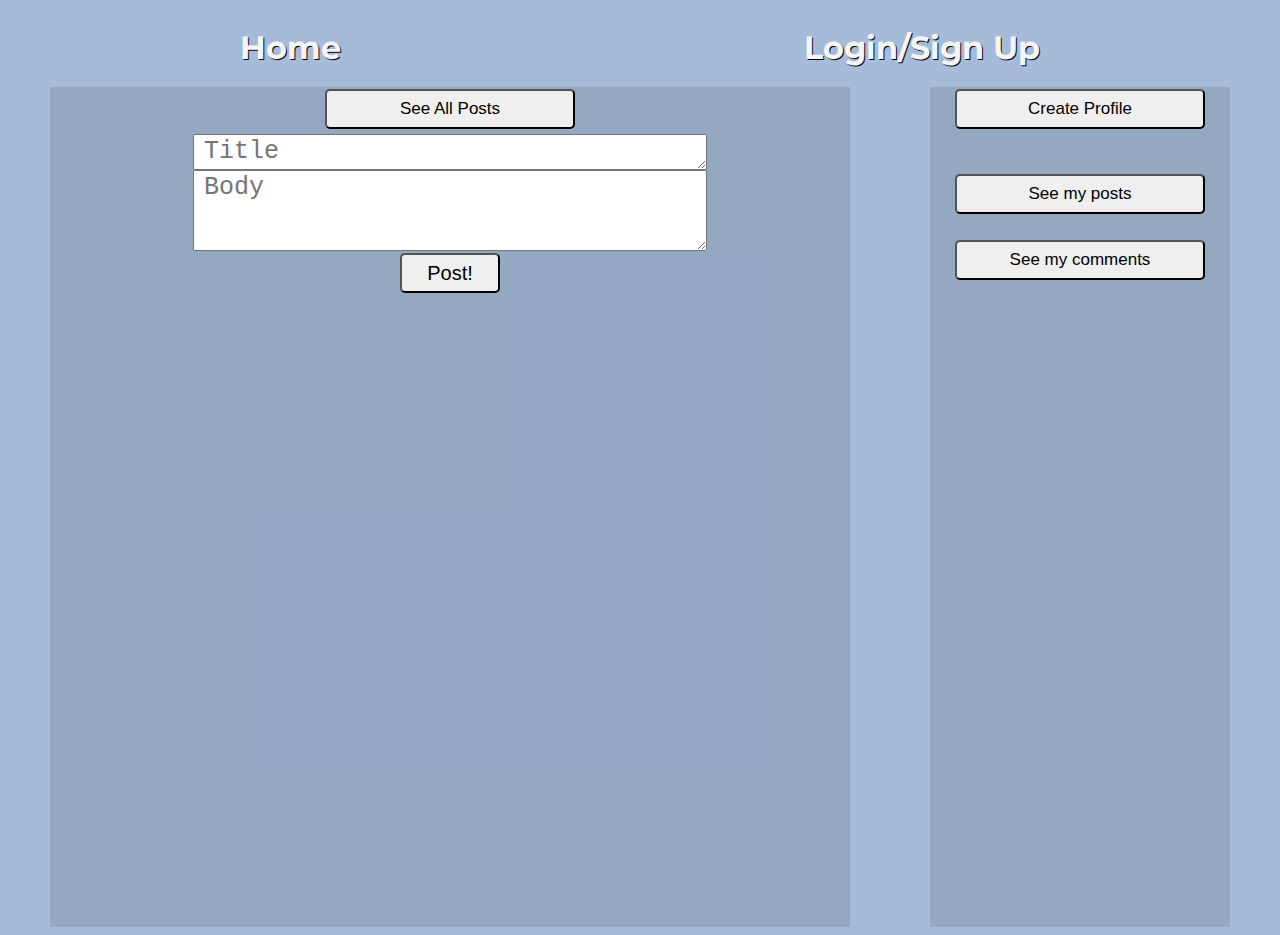
==== front-end/home.html @ 985c41d1 "users can see and make a post" ====
<!DOCTYPE html>
<html lang="en" dir="ltr">
<head>
  <meta charset="utf-8">
  <link rel="stylesheet" href="css/home.css">
  <title>Tea Room -Home Page</title>
  <link rel="stylesheet" href="https://cdnjs.cloudflare.com/ajax/libs/font-awesome/4.7.0/css/font-awesome.min.css">
  <link href="https://fonts.googleapis.com/css?family=Montserrat|Sacramento|Satisfy&display=swap" rel="stylesheet">
  <meta name="viewport" content="width=device-width, initial-scale=1">
  <!-- Latest compiled and minified CSS -->
  <!-- <link rel="stylesheet" href="https://stackpath.bootstrapcdn.com/bootstrap/3.4.1/css/bootstrap.min.css" integrity="sha384-HSMxcRTRxnN+Bdg0JdbxYKrThecOKuH5zCYotlSAcp1+c8xmyTe9GYg1l9a69psu" crossorigin="anonymous"> -->
</head>
<body>
  <header>
    <nav class="navbar">
      <a href="index.html">Home</a>
      <a href="regLogin.html">Login/Sign Up</a>
    </nav>
  </header>

  <div class="contents">
    <div class="postsDiv">
      <button onclick="getAllPosts()">See All Posts</button>
      <div class="makePost">
        <textarea class="makePostTitle" type="text" placeholder="Title"></textarea>
        <textarea class="makePostBody" type="wideInput" placeholder="Body"></textarea>
        <button class="submitPost" onclick="makeUserPost();eraseText()">Post!</button>
      </div>
      <div class="posts">
      </div>
    </div>

    <div class="profile">
      <button type="submit" class="createProfileBtn" onclick="showMakeProfile()">Create Profile</button><br/>
      <button type="submit" class="viewProfileBtn" onclick="getUserProfile();showUserProfile()">View Profile</button><br/>
      <button type="submit" class="seeMyPostsBtn">See my posts</button><br/>
      <button type="submit" class="viewMyCmntsBtn">See my comments</button><br/>

      <div class= "makeProfile">
        Mobile: <input class="makeProfileMobile" type="text"></input><br/>
        Address: <input class="makeProfileAddress" type="text"></input><br/>
        Second Email: <input class="makeProfileEmail" type="text"></input>
        <button type="submit" onclick="postUserProfile();hideMakeProfile()">Submit</input>
        </div>

        <div class="userProfile">
          <button type="submit" class="updateMyProfileBtn">Update Profile</button><br/>
        </div>
      </div>
    </div>
    <!---
    <iframe src="https://giphy.com/embed/SpocbO9vct5Ntwnwy7" width="480" height="480" frameBorder="0" class="giphy-embed" allowFullScreen></iframe><p><a href="https://giphy.com/stickers/rupaul-scandal-bianca-bosso-SpocbO9vct5Ntwnwy7">via GIPHY</a></p>
    --->

    <script src="js/home.js" type="text/javascript"></script>
    <script src="js/checkLogin.js" type="text/javascript"></script>
  </body>
  </html>
---- front-end/css/home.css ----
body {
  display: flex;
  flex-direction: column;
  background-color: #a5bbd9;
  font-family: 'Montserrat', sans-serif;
}

.navbar {
    display: flex;
    justify-content: space-around;
    font-size: 2rem;
    font-weight: bold;
    width: 100%;
}

header {
  margin-top: 20px;
  margin-bottom: 20px;
}

.navbar a {
    text-decoration: none !important;
    color: #f5f5f5;
    text-shadow: 1px 1px black;
}

.postsDiv {
  width: 800px;
  height: 840px;
  border: rgba(0,0,0,0.1);
  background: rgba(0,0,0,0.1);
  display: flex;
  flex-direction: column;
  align-content: center;
  overflow: auto;
}

.makePost {
  display: flex;
  flex-direction: column;
  align-items: center;
}

.makePostTitle {
  width: 500px;
  height: 30px;
  padding-left: 10px;
  padding-top: 2px;
  font-size: 20px;
}

.makePostBody {
  width: 500px;
  height: 75px;
  padding-left: 10px;
  padding-top: 2px;
  font-size: 20px;
}

.submitPost {
  width: 100px;
  height: 40px;
  font-size: 20px;
  color: black;
}

.makePostTitle::placeholder, .makePostBody::placeholder {
  font-size: 25px;
}

.profile {
  width: 300px;
  height: 840px;
  margin-left: 80px;
  border: rgba(0,0,0,0.1);
  background: rgba(0,0,0,0.1);
  display: flex;
  flex-direction: column;
}

.contents {
  display: flex;
  justify-content: center;
}

.allPosts, .userPosts, .userComments {
  width: 500px;
  height: 150px;
  border-radius: 5px;
  background: white;
  margin: 0 auto;
  margin-bottom: 10px;
  /* margin-bottom: 10px; */
}

button {
  color: #6e6d6d;
  width: 200px;
  border-radius: 5px;
  margin: 0 auto;
  margin-bottom: 5px;
  margin-top: 2px;
  width: 250px;
  height: 40px;
  font-size: 17px;
  color: black;
}


.fetchedUserProfile {
  color: black;
  width: 150px;
  height: 150px;
}

.allPosts>h2 {
  border-bottom: 1px solid black;
}

.makeProfile, .userProfile {
  display: flex;
  flex-direction: column;
  display: none;
}

.viewProfileBtn{
  display: none;
}

i {
  float: right;
  font-size: 20px;
}
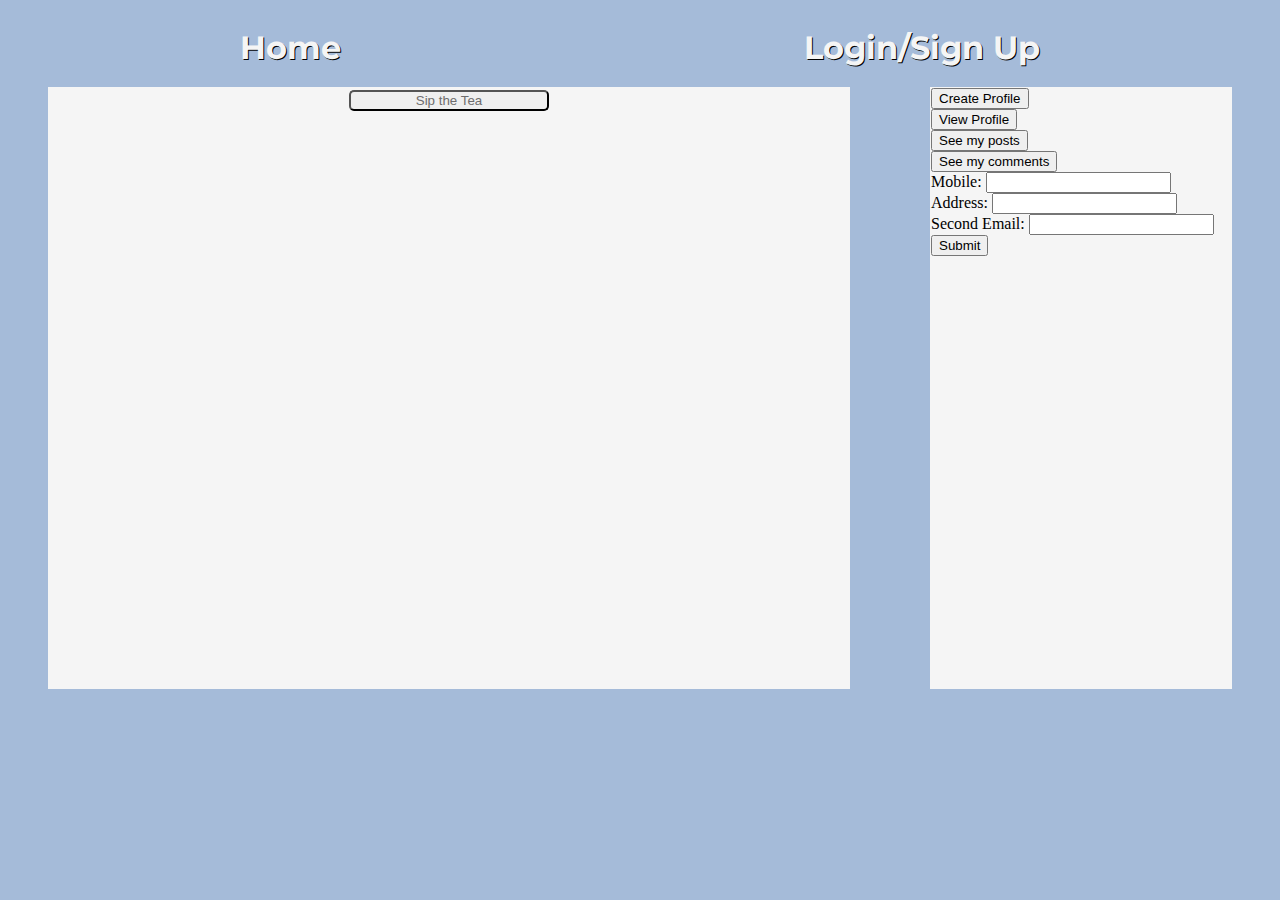
==== commit d8c70b7c: "Merge pull request #44 from srichards567/samanthar" ====
--- a/front-end/home.html
+++ b/front-end/home.html
@@ -4,7 +4,6 @@
   <meta charset="utf-8">
   <link rel="stylesheet" href="css/home.css">
   <title>Tea Room -Home Page</title>
-  <link rel="stylesheet" href="https://cdnjs.cloudflare.com/ajax/libs/font-awesome/4.7.0/css/font-awesome.min.css">
   <link href="https://fonts.googleapis.com/css?family=Montserrat|Sacramento|Satisfy&display=swap" rel="stylesheet">
   <meta name="viewport" content="width=device-width, initial-scale=1">
   <!-- Latest compiled and minified CSS -->
@@ -16,43 +15,44 @@
       <a href="index.html">Home</a>
       <a href="regLogin.html">Login/Sign Up</a>
     </nav>
-  </header>
+    </header>
 
-  <div class="contents">
-    <div class="postsDiv">
-      <button onclick="getAllPosts()">See All Posts</button>
-      <div class="makePost">
-        <textarea class="makePostTitle" type="text" placeholder="Title"></textarea>
-        <textarea class="makePostBody" type="wideInput" placeholder="Body"></textarea>
-        <button class="submitPost" onclick="makeUserPost();eraseText()">Post!</button>
+    <div class="contents">
+      <div class="posts">
+        <button onclick="getAllPosts()">Sip the Tea</button>
+
       </div>
-      <div class="posts">
-      </div>
-    </div>
 
-    <div class="profile">
-      <button type="submit" class="createProfileBtn" onclick="showMakeProfile()">Create Profile</button><br/>
-      <button type="submit" class="viewProfileBtn" onclick="getUserProfile();showUserProfile()">View Profile</button><br/>
-      <button type="submit" class="seeMyPostsBtn">See my posts</button><br/>
-      <button type="submit" class="viewMyCmntsBtn">See my comments</button><br/>
+      <div class="profile">
+        <button type="submit" class="createProfileBtn">Create Profile</button><br/>
+        <button type="submit" class="viewProfileBtn" onclick="getUserProfile()">View Profile</button><br/>
+        <button type="submit" class="seeMyPostsBtn">See my posts</button><br/>
+        <button type="submit" class="viewMyCmntsBtn">See my comments</button><br/>
 
-      <div class= "makeProfile">
-        Mobile: <input class="makeProfileMobile" type="text"></input><br/>
-        Address: <input class="makeProfileAddress" type="text"></input><br/>
-        Second Email: <input class="makeProfileEmail" type="text"></input>
-        <button type="submit" onclick="postUserProfile();hideMakeProfile()">Submit</input>
-        </div>
+          <div class= "makeProfile">
+            Mobile: <input class="makeProfileMobile" type="text"></input><br/>
+            Address: <input class="makeProfileAddress" type="text"></input><br/>
+            Second Email: <input class="makeProfileEmail" type="text"></input>
+            <button type="submit" onclick="postUserProfile()">Submit</input>
+          </div>
 
-        <div class="userProfile">
-          <button type="submit" class="updateMyProfileBtn">Update Profile</button><br/>
-        </div>
+          <div class="userProfile">
+
+            <!-- <button type="submit" class= "updateProfileBtn" >Update Profile</button><br/>
+            <div class="updateUserProfile">
+              Mobile: <input class="updateMobile" type="text"/><br/>
+              Address: <input class="updateAddress" type="text"/><br/>
+              Second Email: <input class="updateAltEmail" type="text"/>
+              <button type="submit" class="updateUserProfileBtn">Submit</button>
+            </div> -->
+          </div>
       </div>
     </div>
     <!---
     <iframe src="https://giphy.com/embed/SpocbO9vct5Ntwnwy7" width="480" height="480" frameBorder="0" class="giphy-embed" allowFullScreen></iframe><p><a href="https://giphy.com/stickers/rupaul-scandal-bianca-bosso-SpocbO9vct5Ntwnwy7">via GIPHY</a></p>
     --->
 
-    <script src="js/home.js" type="text/javascript"></script>
-    <script src="js/checkLogin.js" type="text/javascript"></script>
-  </body>
-  </html>
+<script src="js/home.js" type="text/javascript"></script>
+<script src="js/checkLogin.js" type="text/javascript"></script>
+</body>
+</html>
--- a/front-end/css/home.css
+++ b/front-end/css/home.css
@@ -2,7 +2,10 @@
   display: flex;
   flex-direction: column;
   background-color: #a5bbd9;
-  font-family: 'Montserrat', sans-serif;
+}
+
+.contents {
+    background-color: #a5bbd9;
 }
 
 .navbar {
@@ -11,6 +14,7 @@
     font-size: 2rem;
     font-weight: bold;
     width: 100%;
+    font-family: 'Montserrat', sans-serif;
 }
 
 header {
@@ -24,58 +28,30 @@
     text-shadow: 1px 1px black;
 }
 
-.postsDiv {
+a:hover {
+  color: #f5dd9a;
+}
+.posts {
   width: 800px;
-  height: 840px;
-  border: rgba(0,0,0,0.1);
-  background: rgba(0,0,0,0.1);
+  height: 600px;
+  border: 1px solid #f5f5f5;
+  background: #f5f5f5;
   display: flex;
   flex-direction: column;
   align-content: center;
-  overflow: auto;
-}
-
-.makePost {
-  display: flex;
-  flex-direction: column;
-  align-items: center;
-}
-
-.makePostTitle {
-  width: 500px;
-  height: 30px;
-  padding-left: 10px;
-  padding-top: 2px;
-  font-size: 20px;
-}
-
-.makePostBody {
-  width: 500px;
-  height: 75px;
-  padding-left: 10px;
-  padding-top: 2px;
-  font-size: 20px;
-}
-
-.submitPost {
-  width: 100px;
-  height: 40px;
-  font-size: 20px;
-  color: black;
-}
-
-.makePostTitle::placeholder, .makePostBody::placeholder {
-  font-size: 25px;
+ /* overflow: auto; */
 }
 
 .profile {
   width: 300px;
-  height: 840px;
+  height: 600px;
+  border: 1px solid #f5f5f5;
   margin-left: 80px;
-  border: rgba(0,0,0,0.1);
-  background: rgba(0,0,0,0.1);
-  display: flex;
-  flex-direction: column;
+  background: #f5f5f5;
+}
+
+button:hover {
+  color: blue;
 }
 
 .contents {
@@ -84,50 +60,30 @@
 }
 
 .allPosts, .userPosts, .userComments {
-  width: 500px;
+  width: 400px;
   height: 150px;
-  border-radius: 5px;
-  background: white;
+  border: 2px solid black;
   margin: 0 auto;
   margin-bottom: 10px;
+  box-shadow: 8px 7px #adaca8;
   /* margin-bottom: 10px; */
 }
 
-button {
+.posts button {
   color: #6e6d6d;
   width: 200px;
   border-radius: 5px;
   margin: 0 auto;
   margin-bottom: 5px;
   margin-top: 2px;
-  width: 250px;
-  height: 40px;
-  font-size: 17px;
-  color: black;
 }
 
+.posts button:hover {
+  color: blue;
+}
 
 .fetchedUserProfile {
   color: black;
   width: 150px;
   height: 150px;
 }
-
-.allPosts>h2 {
-  border-bottom: 1px solid black;
-}
-
-.makeProfile, .userProfile {
-  display: flex;
-  flex-direction: column;
-  display: none;
-}
-
-.viewProfileBtn{
-  display: none;
-}
-
-i {
-  float: right;
-  font-size: 20px;
-}
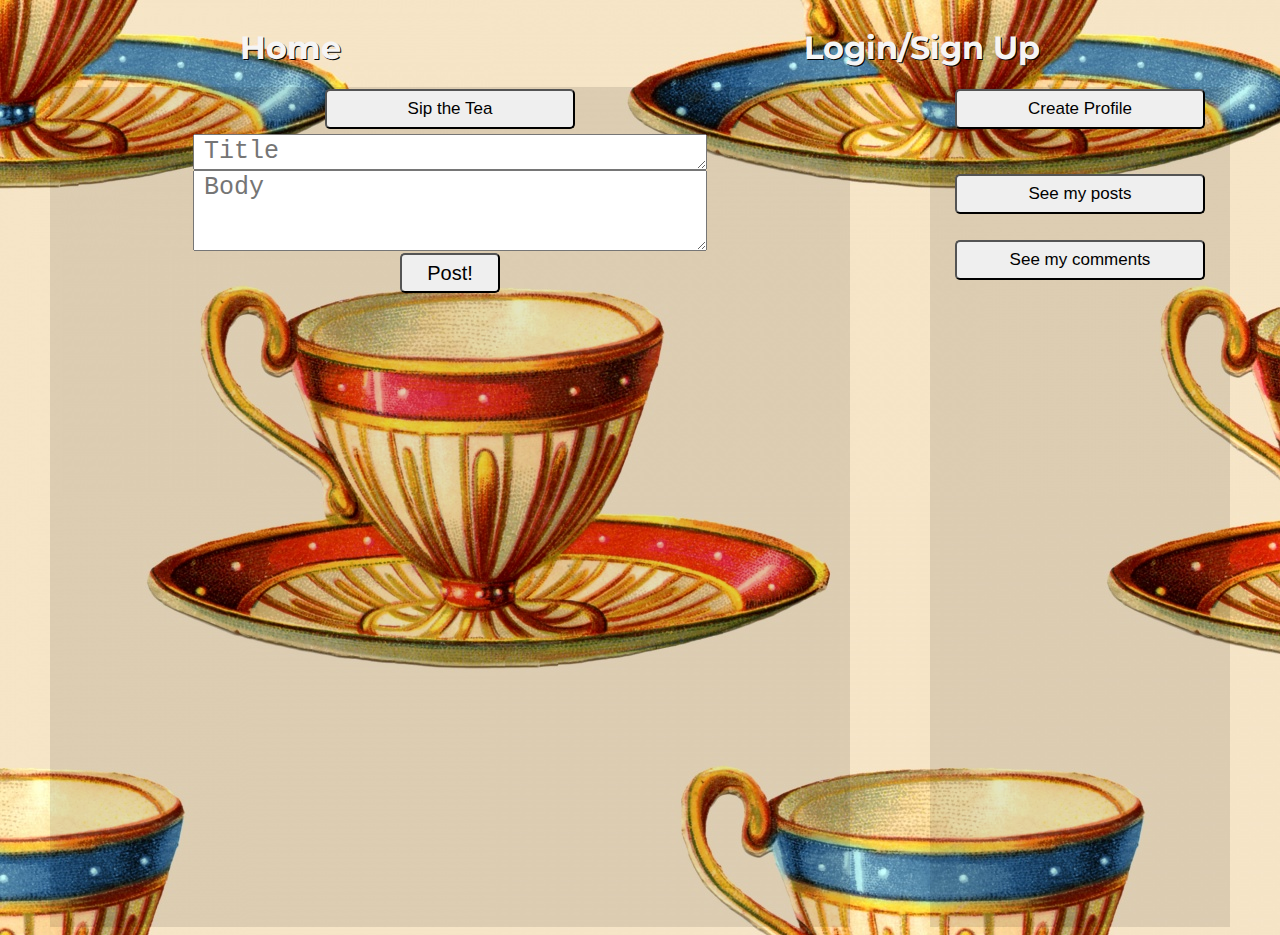
==== commit ae1b1ca3: "changed hover color effects on all pages, added functionality to list a user's comments and posts." ====
--- a/front-end/home.html
+++ b/front-end/home.html
@@ -4,6 +4,7 @@
   <meta charset="utf-8">
   <link rel="stylesheet" href="css/home.css">
   <title>Tea Room -Home Page</title>
+  <link rel="stylesheet" href="https://cdnjs.cloudflare.com/ajax/libs/font-awesome/4.7.0/css/font-awesome.min.css">
   <link href="https://fonts.googleapis.com/css?family=Montserrat|Sacramento|Satisfy&display=swap" rel="stylesheet">
   <meta name="viewport" content="width=device-width, initial-scale=1">
   <!-- Latest compiled and minified CSS -->
@@ -15,44 +16,43 @@
       <a href="index.html">Home</a>
       <a href="regLogin.html">Login/Sign Up</a>
     </nav>
-    </header>
+  </header>
 
-    <div class="contents">
+  <div class="contents">
+    <div class="postsDiv">
+      <button onclick="getAllPosts()">Sip the Tea</button>
+      <div class="makePost">
+        <textarea class="makePostTitle" type="text" placeholder="Title"></textarea>
+        <textarea class="makePostBody" type="wideInput" placeholder="Body"></textarea>
+        <button class="submitPost" onclick="makeUserPost();eraseText()">Post!</button>
+      </div>
       <div class="posts">
-        <button onclick="getAllPosts()">Sip the Tea</button>
+      </div>
+    </div>
 
-      </div>
+    <div class="profile">
+      <button type="submit" class="createProfileBtn" onclick="showMakeProfile()">Create Profile</button><br/>
+      <button type="submit" class="viewProfileBtn" onclick="getUserProfile();showUserProfile()">View Profile</button><br/>
+      <button type="submit" class="seeMyPostsBtn" onclick="listUserPosts()">See my posts</button><br/>
+      <button type="submit" class="viewMyCmntsBtn" onclick="listUserComments()">See my comments</button><br/>
 
-      <div class="profile">
-        <button type="submit" class="createProfileBtn">Create Profile</button><br/>
-        <button type="submit" class="viewProfileBtn" onclick="getUserProfile()">View Profile</button><br/>
-        <button type="submit" class="seeMyPostsBtn">See my posts</button><br/>
-        <button type="submit" class="viewMyCmntsBtn">See my comments</button><br/>
+      <div class= "makeProfile">
+        Mobile: <input class="makeProfileMobile" type="text"></input><br/>
+        Address: <input class="makeProfileAddress" type="text"></input><br/>
+        Second Email: <input class="makeProfileEmail" type="text"></input>
+        <button type="submit" onclick="postUserProfile();hideMakeProfile()">Submit</input>
+        </div>
 
-          <div class= "makeProfile">
-            Mobile: <input class="makeProfileMobile" type="text"></input><br/>
-            Address: <input class="makeProfileAddress" type="text"></input><br/>
-            Second Email: <input class="makeProfileEmail" type="text"></input>
-            <button type="submit" onclick="postUserProfile()">Submit</input>
-          </div>
-
-          <div class="userProfile">
-
-            <!-- <button type="submit" class= "updateProfileBtn" >Update Profile</button><br/>
-            <div class="updateUserProfile">
-              Mobile: <input class="updateMobile" type="text"/><br/>
-              Address: <input class="updateAddress" type="text"/><br/>
-              Second Email: <input class="updateAltEmail" type="text"/>
-              <button type="submit" class="updateUserProfileBtn">Submit</button>
-            </div> -->
-          </div>
+        <div class="userProfile">
+          <button type="submit" class="updateMyProfileBtn">Update Profile</button><br/>
+        </div>
       </div>
     </div>
     <!---
     <iframe src="https://giphy.com/embed/SpocbO9vct5Ntwnwy7" width="480" height="480" frameBorder="0" class="giphy-embed" allowFullScreen></iframe><p><a href="https://giphy.com/stickers/rupaul-scandal-bianca-bosso-SpocbO9vct5Ntwnwy7">via GIPHY</a></p>
     --->
 
-<script src="js/home.js" type="text/javascript"></script>
-<script src="js/checkLogin.js" type="text/javascript"></script>
-</body>
-</html>
+    <script src="js/home.js" type="text/javascript"></script>
+    <script src="js/checkLogin.js" type="text/javascript"></script>
+  </body>
+  </html>
--- a/front-end/css/home.css
+++ b/front-end/css/home.css
@@ -2,11 +2,15 @@
   display: flex;
   flex-direction: column;
   background-color: #a5bbd9;
+  font-family: 'Montserrat', sans-serif;
+  /* background-image: url("../images/transparent-lace.png");
+  background-repeat: repeat-y;
+  background-position: left;
+  background-size: 350px 400px; */
+  background-image: url("../images/teacup-vintage.jpg");
 }
 
-.contents {
-    background-color: #a5bbd9;
-}
+
 
 .navbar {
     display: flex;
@@ -14,7 +18,6 @@
     font-size: 2rem;
     font-weight: bold;
     width: 100%;
-    font-family: 'Montserrat', sans-serif;
 }
 
 header {
@@ -28,30 +31,66 @@
     text-shadow: 1px 1px black;
 }
 
-a:hover {
-  color: #f5dd9a;
+a:hover, button:hover {
+  color: #9db0bd;
 }
-.posts {
+
+.postsDiv {
   width: 800px;
-  height: 600px;
-  border: 1px solid #f5f5f5;
-  background: #f5f5f5;
+  height: 840px;
+  border: rgba(0,0,0,0.1);
+  background: rgba(0,0,0,0.1);
   display: flex;
   flex-direction: column;
   align-content: center;
- /* overflow: auto; */
+  overflow: auto;
+}
+
+.makePost {
+  display: flex;
+  flex-direction: column;
+  align-items: center;
+}
+
+.makePostTitle {
+  width: 500px;
+  height: 30px;
+  padding-left: 10px;
+  padding-top: 2px;
+  font-size: 20px;
+}
+
+.makePostBody {
+  width: 500px;
+  height: 75px;
+  padding-left: 10px;
+  padding-top: 2px;
+  font-size: 20px;
+}
+
+.submitPost {
+  width: 100px;
+  height: 40px;
+  font-size: 20px;
+  color: black;
+}
+
+.makePostTitle::placeholder, .makePostBody::placeholder {
+  font-size: 25px;
 }
 
 .profile {
   width: 300px;
-  height: 600px;
-  border: 1px solid #f5f5f5;
+  height: 840px;
   margin-left: 80px;
-  background: #f5f5f5;
+  border: rgba(0,0,0,0.1);
+  background: rgba(0,0,0,0.1);
+  display: flex;
+  flex-direction: column;
 }
 
 button:hover {
-  color: blue;
+  color: #6b7a85;
 }
 
 .contents {
@@ -60,30 +99,51 @@
 }
 
 .allPosts, .userPosts, .userComments {
-  width: 400px;
+  width: 500px;
   height: 150px;
-  border: 2px solid black;
+  border-radius: 5px;
+  background: white;
   margin: 0 auto;
   margin-bottom: 10px;
   box-shadow: 8px 7px #adaca8;
   /* margin-bottom: 10px; */
 }
 
-.posts button {
+button {
   color: #6e6d6d;
   width: 200px;
   border-radius: 5px;
   margin: 0 auto;
   margin-bottom: 5px;
   margin-top: 2px;
+  width: 250px;
+  height: 40px;
+  font-size: 17px;
+  color: black;
 }
 
-.posts button:hover {
-  color: blue;
-}
 
 .fetchedUserProfile {
   color: black;
   width: 150px;
   height: 150px;
 }
+
+.allPosts>h2 {
+  border-bottom: 1px solid black;
+}
+
+.makeProfile, .userProfile {
+  display: flex;
+  flex-direction: column;
+  display: none;
+}
+
+.viewProfileBtn{
+  display: none;
+}
+
+i {
+  float: right;
+  width: 20px;
+}
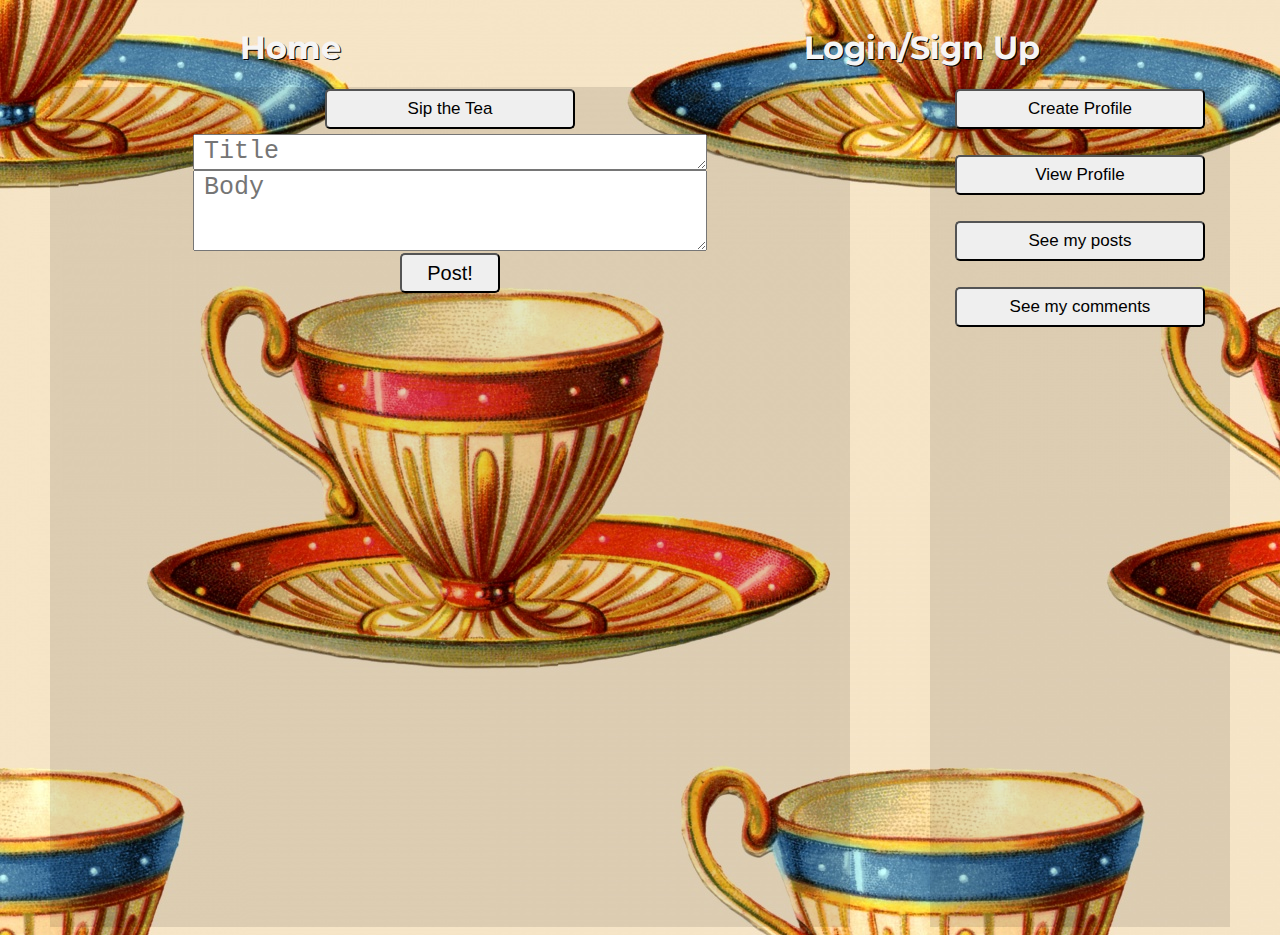
==== commit d79e9a1a: "users can make a comment!" ====
--- a/front-end/home.html
+++ b/front-end/home.html
@@ -44,7 +44,14 @@
         </div>
 
         <div class="userProfile">
-          <button type="submit" class="updateMyProfileBtn">Update Profile</button><br/>
+          <button type="submit" class="updateMyProfileBtn" onclick="showUpdateUserProfile()">Update Profile</button><br/>
+
+          <div class="updateUserProfile" style="display:none">
+            Mobile: <input class="updateProfileMobile" type="text"></input><br/>
+            Address: <input class="udpateProfileAddress" type="text"></input><br/>
+            Second Email: <input class="updateProfileEmail" type="text"></input></br>
+          </div>
+
         </div>
       </div>
     </div>
--- a/front-end/css/home.css
+++ b/front-end/css/home.css
@@ -2,11 +2,8 @@
   display: flex;
   flex-direction: column;
   background-color: #a5bbd9;
+  color: #fffaf1;
   font-family: 'Montserrat', sans-serif;
-  /* background-image: url("../images/transparent-lace.png");
-  background-repeat: repeat-y;
-  background-position: left;
-  background-size: 350px 400px; */
   background-image: url("../images/teacup-vintage.jpg");
 }
 
@@ -99,6 +96,7 @@
 }
 
 .allPosts, .userPosts, .userComments {
+  position: static;
   width: 500px;
   height: 150px;
   border-radius: 5px;
@@ -106,8 +104,12 @@
   margin: 0 auto;
   margin-bottom: 10px;
   box-shadow: 8px 7px #adaca8;
+  overflow-y: auto;
+  overflow-x: hidden;
+  z-index: 1;
   /* margin-bottom: 10px; */
 }
+
 
 button {
   color: #6e6d6d;
@@ -139,11 +141,65 @@
   display: none;
 }
 
-.viewProfileBtn{
+/* .viewProfileBtn{
   display: none;
-}
+} */
 
 i {
   float: right;
   width: 20px;
 }
+
+
+.createCommentBtn {
+  background-image: url("../images/comment-icon.png");
+  background-size: contain;
+  background-repeat: no-repeat;
+  float: right;
+  padding-right: 10px;
+  width: 20px;
+  height: 20px;
+  overflow: hidden;
+}
+
+.commentHere {
+    grid-column: 3;
+}
+
+.makeComment {
+  width:  220px;
+  height: 100px;
+  background: white;
+  border-radius: 20px;
+  border: none;
+  font-size: 16px;
+  /* display: none; */
+}
+
+
+.posts {
+  display: grid;
+  grid-template-columns: 2fr 0.5fr 0.7fr;
+}
+
+.allPosts, .userPosts, .userComments {
+  margin-left: 20px;
+  grid-column: 1;
+  color: black;
+}
+
+.triangle {
+  /* display: none; */
+  margin-top: 40px;
+  padding-left: 20px;
+  width: 0;
+  height: 0;
+  border-top: 10px solid transparent;
+  border-bottom: 10px solid transparent;
+  border-right:10px solid white;
+
+}
+
+.submitComment {
+  width: 100%;
+}
